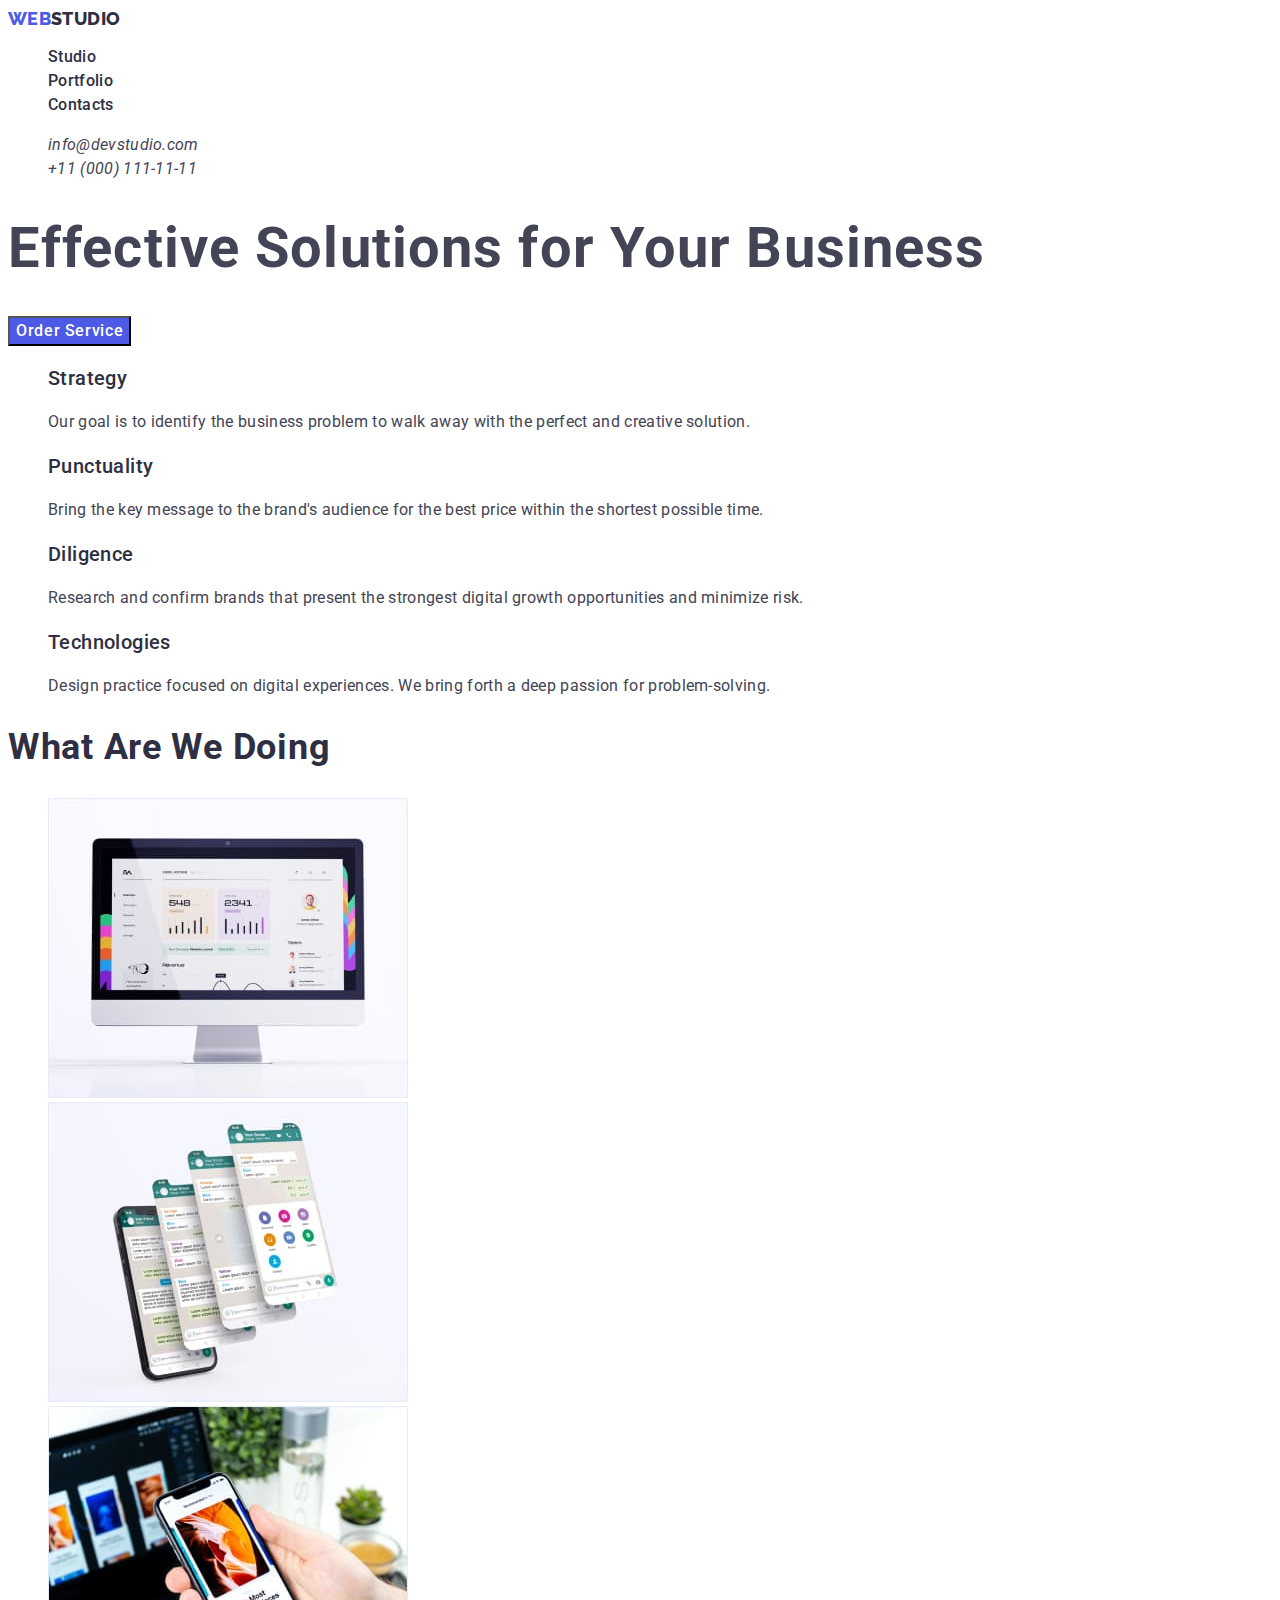
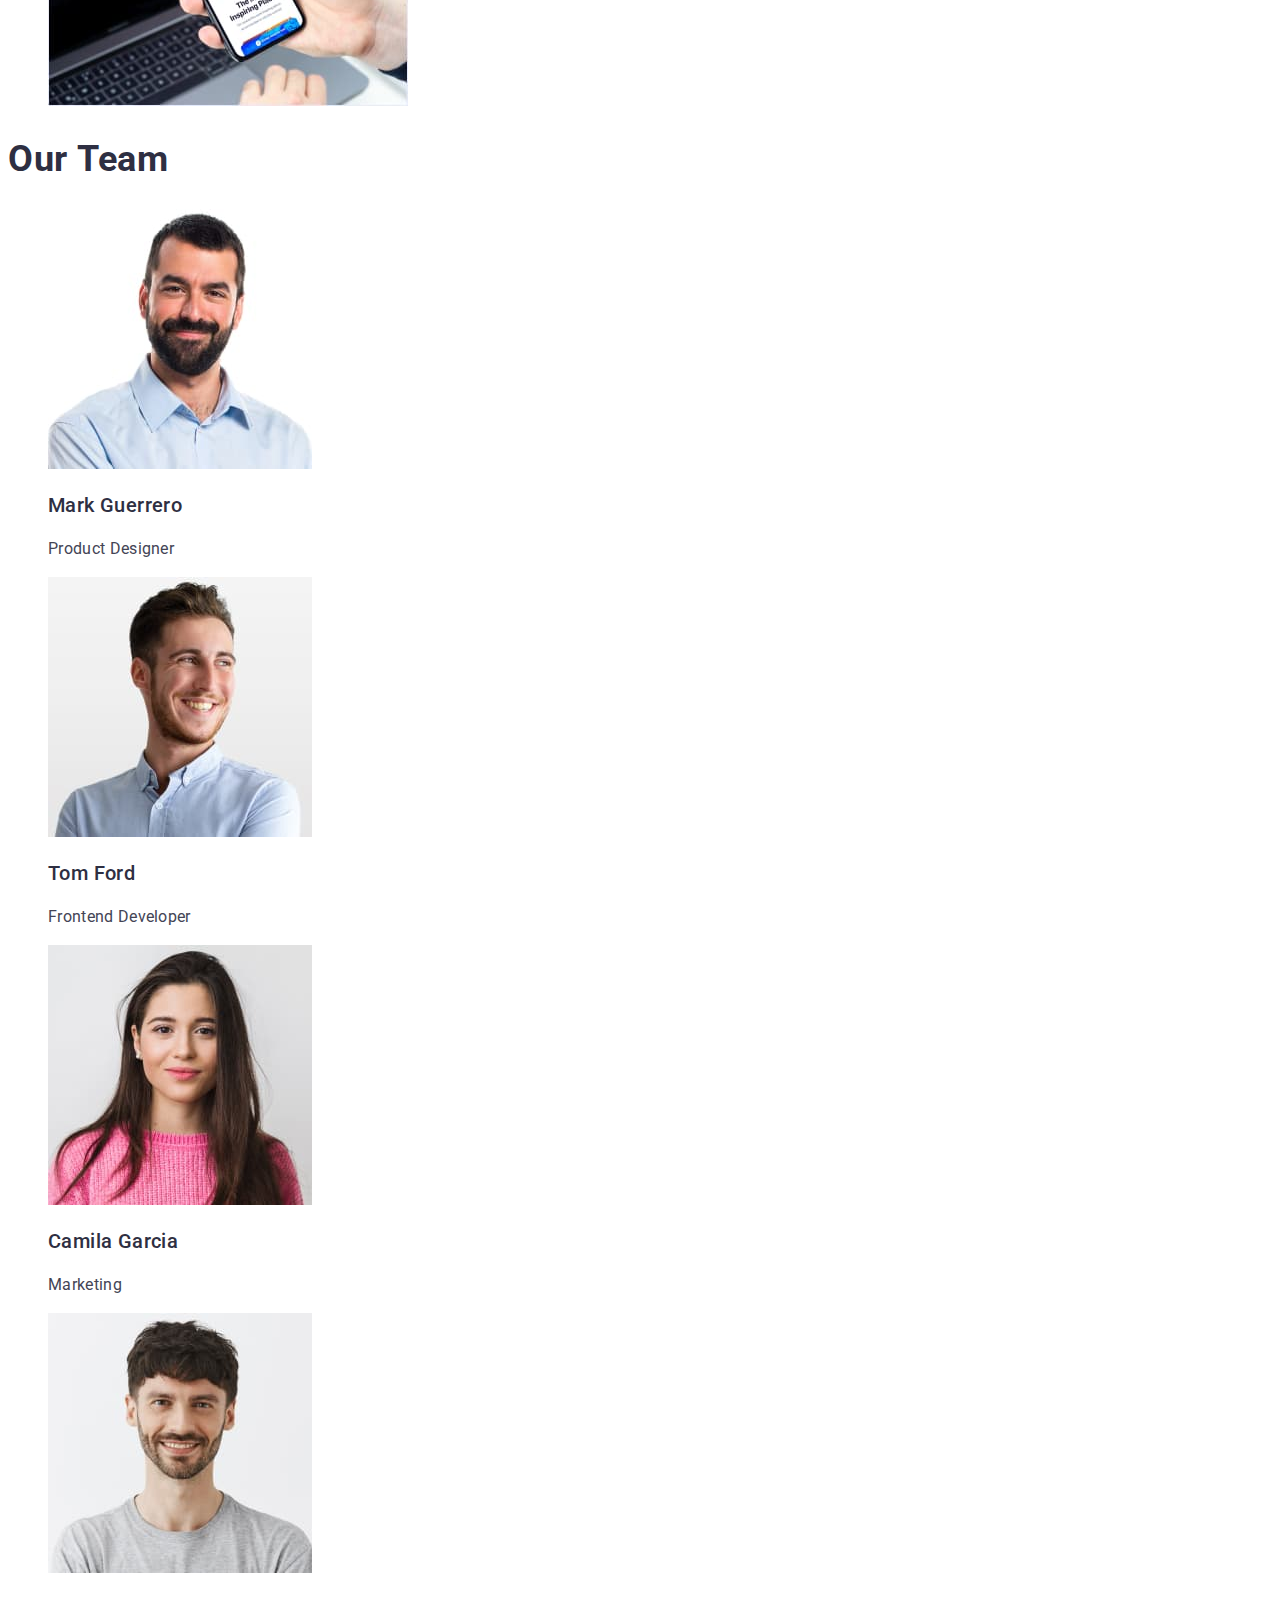
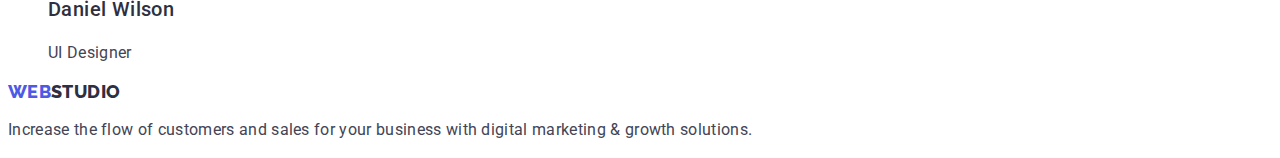
==== index.html @ 2a6fce64 "portfolio" ====
<!DOCTYPE html>

<html lang="en">
  <head>
    <meta charset="UTF-8" />
    <meta http-equiv="X-UA-Compatible" content="IE=edge" />
    <meta name="viewport" content="width=device-width, initial-scale=1.0" />
    <title>WebStudio</title>
    <link rel="preconnect" href="https://fonts.googleapis.com" />
    <link rel="preconnect" href="https://fonts.gstatic.com" crossorigin />
    <link
      href="https://fonts.googleapis.com/css2?family=Raleway:wght@800&family=Roboto:wght@400;500;700;900&display=swap"
      rel="stylesheet"
    />
    <link rel="stylesheet" href="./css/styles.css" />
  </head>
  <body>
    <!-- HEADER -->
    <header>
      <nav>
        <a href="./index.html" class="logo link"> <span>Web</span>Studio</a>
        <ul class="site-nav">
          <li class="list"><a href="" class="link">Studio</a></li>
          <li class="list">
            <a href="./portfolio.html" class="link">Portfolio</a>
          </li>
          <li class="list"><a href="" class="link">Contacts</a></li>
        </ul>
      </nav>
      <address>
        <ul class="address">
          <li class="list">
            <a href="mailto:info@devstudio.com" class="link"
              >info@devstudio.com</a
            >
          </li>
          <li class="list">
            <a href="tel:+110001111111" class="link">+11 (000) 111-11-11</a>
          </li>
        </ul>
      </address>
    </header>
    <main>
      <!-- HERO! -->
      <section class="hero">
        <h1 class="main-title">Effective Solutions for Your Business</h1>
        <button class="order-btn" type="button">Order Service</button>
      </section>
      <!-- FEATURES -->
      <section>
        <h2 class="section" hidden>Features</h2>
        <ul>
          <li class="list">
            <h3 class="section-description">Strategy</h3>
            <p class="section-text">
              Our goal is to identify the business problem to walk away with the
              perfect and creative solution.
            </p>
          </li>
          <li class="list">
            <h3 class="section-description">Punctuality</h3>
            <p class="section-text">
              Bring the key message to the brand's audience for the best price
              within the shortest possible time.
            </p>
          </li>
          <li class="list">
            <h3 class="section-description">Diligence</h3>
            <p class="section-text">
              Research and confirm brands that present the strongest digital
              growth opportunities and minimize risk.
            </p>
          </li>
          <li class="list">
            <h3 class="section-description">Technologies</h3>
            <p class="section-text">
              Design practice focused on digital experiences. We bring forth a
              deep passion for problem-solving.
            </p>
          </li>
        </ul>
      </section class="section">
      <!-- OUR SKILS -->
      <section class="section">
        <h2 class="section-title">What are we doing</h2>
        <ul>
          <li class="list">
            <img
              src="./images/./features/img-1.jpg"
              alt="project development for PC"
              width="360"
              height="300"
            />
          </li>
          <li class="list">
            <img
              src="./images/./features/img-2.jpg"
              alt="project development for smartphone"
              width="360"
              height="300"
            />
          </li>
          <li class="list">
            <img
              src="./images/./features/img-3.jpg"
              alt="example of a work project"
              width="360"
              height="300"
            />
          </li>
        </ul>
      </section>
      <!-- OUR TEAM -->
      <section class="section">
        <h2 class="section-title">Our Team</h2>
        <ul>
          <li class="list">
            <img
              src="./images/./employers/img-team-card-1.jpg"
              alt="photo Mark Guerrero"
              width="264"
            />
            <h3 class="section-description">Mark Guerrero</h3>
            <p class="section-text">Product Designer</p>
          </li>
          <li class="list">
            <img
              src="./images/./employers/img-team-card-2.jpg"
              alt="photo Tom Ford"
              width="264"
              height="260"
            />
            <h3 class="section-description">Tom Ford</h3>
            <p class="section-text">Frontend Developer</p>
          </li>
          <li class="list">
            <img
              src="./images/./employers/img-team-card-3.jpg"
              alt="photo Camila Garcia"
              width="264"
              height="260"
            />
            <h3 class="section-description">Camila Garcia</h3>
            <p class="section-text">Marketing</p>
          </li>
          <li class="list">
            <img
              src="./images/./employers/img-team-card-4.jpg"
              alt="photo Daniel Wilson"
              width="264"
              height="260"
            />
            <h3 class="section-description">Daniel Wilson</h3>
            <p class="section-text">UI Designer</p>
          </li>
        </ul>
      </section>
    </main>
    <!-- FOOTER -->
    <footer class="footer">
      <a href="./index.html" class="logo link"> <span>Web</span>Studio</a>
      <p class="footer-text">
        Increase the flow of customers and sales for your business with digital
        marketing & growth solutions.
      </p>
    </footer>
  </body>
</html>
---- css/styles.css ----
/* INDEX.HTML */
/* main text color #2E2F42; */
/* secondary text color  #434455; */
/* logo text WEB color  #4D5AE5; */
/* Hero header text color  #FFFFFF  */
/* Logo in FOOTER text color  #F4F4FD */
/* Text in FOOTER color #E7E9FC; */
/* main color  #FFFFFF; */
/* secondary color #F4F4FD; */
/* HERO and FOOTER color #2E2F42; */
/* Hover color #404BBF; */
:root{
    --main-text-color: #434455;
    --title-text-color:#2E2F42;
    --accent-color: #4D5AE5;
    --footer-text-color: #E7E9FC;
    --footer-logo-text-color: #F4F4FD;
    --highlite-text-color: #404BBF;
    --main-bg-color:#FFFFFF;
    --secondary-bg-color:#F4F4FD;
}

body{
    font-family: 'Roboto', sans-serif;
    color: var(--main-text-color);
    background-color: #fff;
}

.link{
    text-decoration: none;
}

.list{
    list-style: none;
}
/* -----------------------INDEX.HTML----------------------- */
/* -----------------------HEADER----------------------- */
.logo{
    font-family: 'Raleway';
        font-weight: 800;
        font-size: 18px;
        line-height: 1.17;
        letter-spacing: 0.02em;
        text-transform: uppercase;
        color: var(--title-text-color);
}

.logo > span{
    color: var(--accent-color);
}

.site-nav{
    font-weight: 500;
    font-size: 16px;
    line-height: 1.5;
    letter-spacing: 0.02em;
}

.site-nav .link{
    color: var(--title-text-color);
}

.site-nav .link:hover,
.site-nav .link:focus{
    color: var(--highlite-text-color);
}

.address{
    font-size: 16px;
    line-height: 1.5;
    letter-spacing: 0.02em;
}
.address .link {
    color: var(--main-text-color);
}

.address .link:hover,
.address .link:focus{
    color: var(--highlite-text-color);
}
/* -----------------------/HEADER----------------------- */
/* -----------------------MAIN----------------------- */
/* -----------------------HERO----------------------- */

.main-title{
    font-weight: 700;
    font-size: 56px;
    line-height: 1.07;
    letter-spacing: 0.02em;
    /* color: #FFFFFF; */
}

.order-btn{
    font-family: 'Roboto', sans-serif;
    font-style: normal;
    font-weight: 500;
    font-size: 16px;
    line-height: 1.5;
    letter-spacing: 0.04em;
    color: #FFFFFF;

    background: #4D5AE5;
}

.order-btn:hover,
.order-btn:focus{
    background-color: var(--highlite-text-color);
    cursor: pointer;
}
/* -----------------------/HERO----------------------- */
/* -----------------------FEATURES----------------------- */
.section-title{
    font-weight: 700;
    font-size: 36px;
    line-height: 1.11;
    letter-spacing: 0.02em;
    text-transform: capitalize;
    color: var(--title-text-color);
}

.section-description{
    font-weight: 500;
    font-size: 20px;
    line-height: 1.2;
    letter-spacing: 0.02em;
    color: var(--title-text-color);
}

.section-text{
    font-size: 16px;
    line-height: 1.5;
    letter-spacing: 0.02em;
}
/* -----------------------/FEATURES----------------------- */
/* -----------------------SKILS----------------------- */
/* -----------------------/SKILS----------------------- */
/* -----------------------TEAM----------------------- */
/* -----------------------/TEAM----------------------- */
/* -----------------------/MAIN----------------------- */
/* -----------------------FOOTER----------------------- */

/* .footer > .logo{ 
    color: var(--footer-logo-text-color);
}*/
.footer-text{
    font-weight: 400;
    font-size: 16px;
    line-height: 1.5;
    letter-spacing: 0.02em;
    /* color: var(--footer-text-color); */
}
/* -----------------------/FOOTER----------------------- */
/* ---------------PORTFOLIO PAGE--------------------------- */
/* --------------BUTTONS------------------- */
.filter-button{
    font-family: 'Roboto', sans-serif;
    font-style: normal;
    font-weight: 500;
    font-size: 16px;
    line-height: 1.5;
    letter-spacing: 0.04em;

   
    color: var(--accent-color);
    background-color: var(--footer-logo-text-color);
}

.filter-button:hover,
.filter-button:focus{
    background-color: var(--highlite-text-color);
    color:var(--main-bg-color);

    cursor: pointer;
}
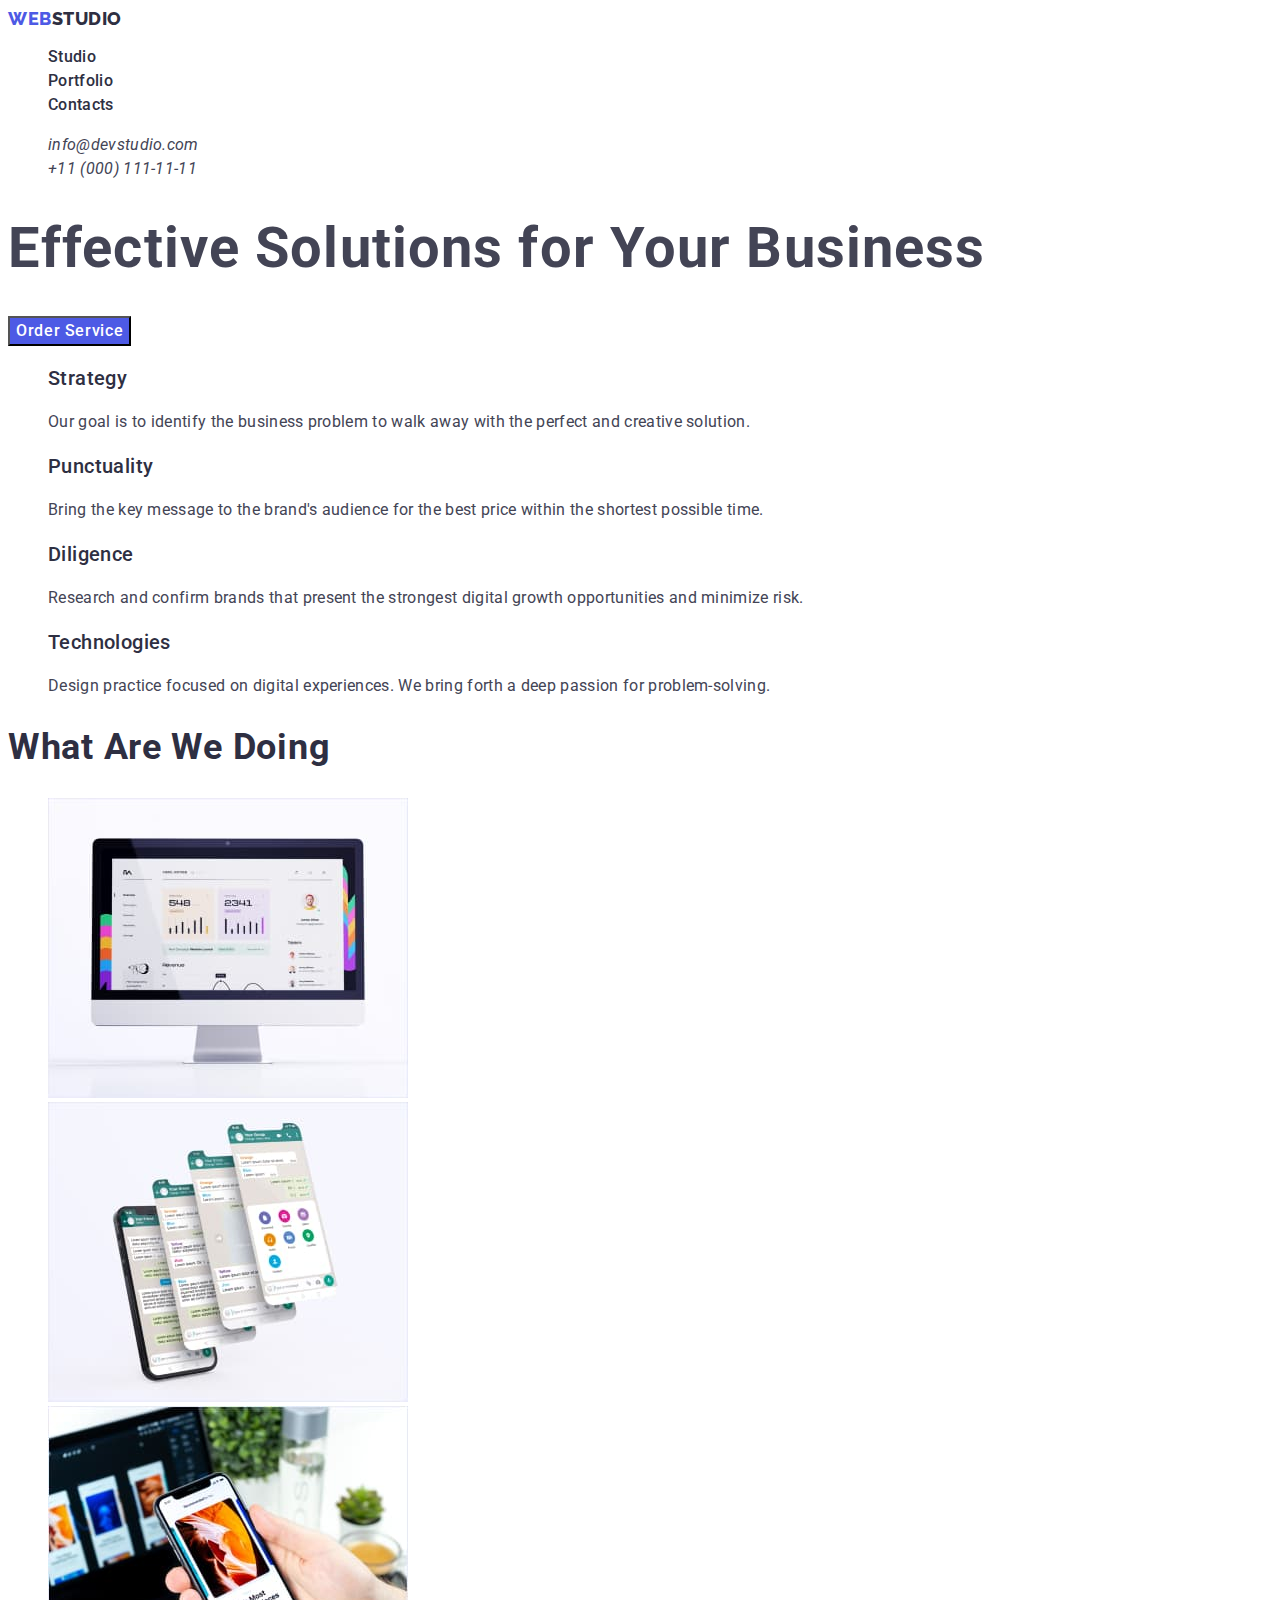
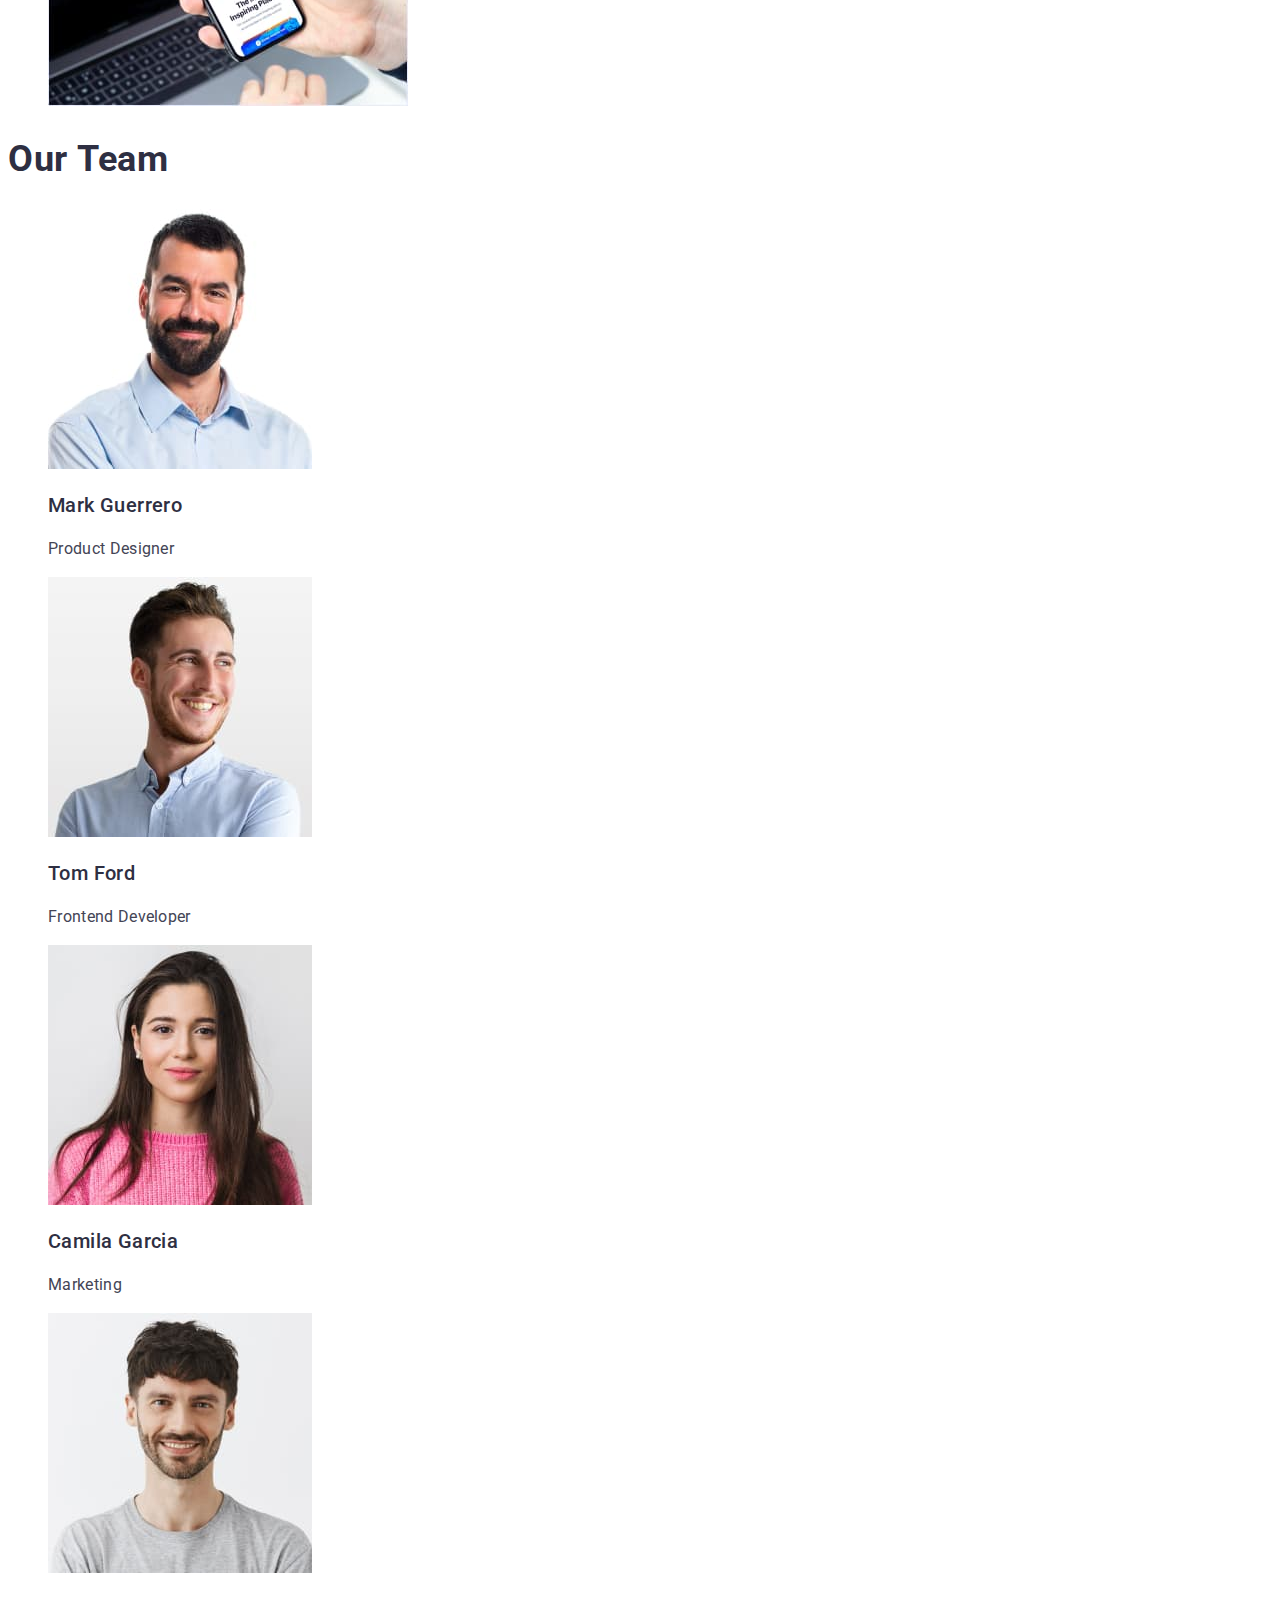
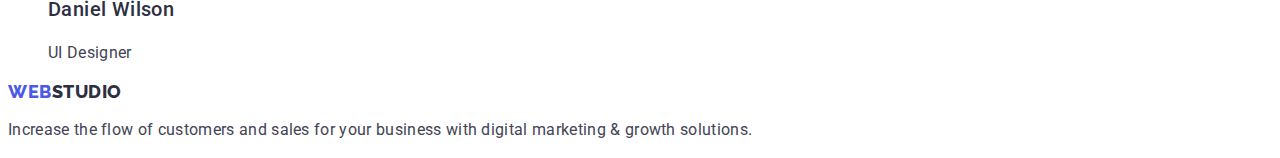
==== commit d7811125: "working on bugs" ====
--- a/index.html
+++ b/index.html
@@ -18,7 +18,7 @@
     <!-- HEADER -->
     <header>
       <nav>
-        <a href="./index.html" class="logo link"> <span>Web</span>Studio</a>
+        <a href="./index.html" class="logo link"> Web<span>Studio</span></a>
         <ul class="site-nav">
           <li class="list"><a href="" class="link">Studio</a></li>
           <li class="list">
@@ -30,9 +30,7 @@
       <address>
         <ul class="address">
           <li class="list">
-            <a href="mailto:info@devstudio.com" class="link"
-              >info@devstudio.com</a
-            >
+            <a href="mailto:info@devstudio.com" class="link">info@devstudio.com</a>
           </li>
           <li class="list">
             <a href="tel:+110001111111" class="link">+11 (000) 111-11-11</a>
@@ -47,46 +45,46 @@
         <button class="order-btn" type="button">Order Service</button>
       </section>
       <!-- FEATURES -->
-      <section>
-        <h2 class="section" hidden>Features</h2>
+      <section class="section">
+        <h2 class="section-title" hidden>Features</h2>
         <ul>
           <li class="list">
             <h3 class="section-description">Strategy</h3>
             <p class="section-text">
-              Our goal is to identify the business problem to walk away with the
-              perfect and creative solution.
+              Our goal is to identify the business problem to walk away with the perfect and
+              creative solution.
             </p>
           </li>
           <li class="list">
             <h3 class="section-description">Punctuality</h3>
             <p class="section-text">
-              Bring the key message to the brand's audience for the best price
-              within the shortest possible time.
+              Bring the key message to the brand's audience for the best price within the shortest
+              possible time.
             </p>
           </li>
           <li class="list">
             <h3 class="section-description">Diligence</h3>
             <p class="section-text">
-              Research and confirm brands that present the strongest digital
-              growth opportunities and minimize risk.
+              Research and confirm brands that present the strongest digital growth opportunities
+              and minimize risk.
             </p>
           </li>
           <li class="list">
             <h3 class="section-description">Technologies</h3>
             <p class="section-text">
-              Design practice focused on digital experiences. We bring forth a
-              deep passion for problem-solving.
+              Design practice focused on digital experiences. We bring forth a deep passion for
+              problem-solving.
             </p>
           </li>
         </ul>
-      </section class="section">
+      </section>
       <!-- OUR SKILS -->
       <section class="section">
         <h2 class="section-title">What are we doing</h2>
         <ul>
           <li class="list">
             <img
-              src="./images/./features/img-1.jpg"
+              src="./images/features/img-1.jpg"
               alt="project development for PC"
               width="360"
               height="300"
@@ -94,7 +92,7 @@
           </li>
           <li class="list">
             <img
-              src="./images/./features/img-2.jpg"
+              src="./images/features/img-2.jpg"
               alt="project development for smartphone"
               width="360"
               height="300"
@@ -102,7 +100,7 @@
           </li>
           <li class="list">
             <img
-              src="./images/./features/img-3.jpg"
+              src="./images/features/img-3.jpg"
               alt="example of a work project"
               width="360"
               height="300"
@@ -116,7 +114,7 @@
         <ul>
           <li class="list">
             <img
-              src="./images/./employers/img-team-card-1.jpg"
+              src="./images/employers/img-team-card-1.jpg"
               alt="photo Mark Guerrero"
               width="264"
             />
@@ -125,7 +123,7 @@
           </li>
           <li class="list">
             <img
-              src="./images/./employers/img-team-card-2.jpg"
+              src="./images/employers/img-team-card-2.jpg"
               alt="photo Tom Ford"
               width="264"
               height="260"
@@ -135,7 +133,7 @@
           </li>
           <li class="list">
             <img
-              src="./images/./employers/img-team-card-3.jpg"
+              src="./images/employers/img-team-card-3.jpg"
               alt="photo Camila Garcia"
               width="264"
               height="260"
@@ -145,7 +143,7 @@
           </li>
           <li class="list">
             <img
-              src="./images/./employers/img-team-card-4.jpg"
+              src="./images/employers/img-team-card-4.jpg"
               alt="photo Daniel Wilson"
               width="264"
               height="260"
@@ -158,10 +156,10 @@
     </main>
     <!-- FOOTER -->
     <footer class="footer">
-      <a href="./index.html" class="logo link"> <span>Web</span>Studio</a>
+      <a href="./index.html" class="logo link"> Web<span>Studio</span></a>
       <p class="footer-text">
-        Increase the flow of customers and sales for your business with digital
-        marketing & growth solutions.
+        Increase the flow of customers and sales for your business with digital marketing & growth
+        solutions.
       </p>
     </footer>
   </body>
--- a/css/styles.css
+++ b/css/styles.css
@@ -1,21 +1,10 @@
-/* INDEX.HTML */
-/* main text color #2E2F42; */
-/* secondary text color  #434455; */
-/* logo text WEB color  #4D5AE5; */
-/* Hero header text color  #FFFFFF  */
-/* Logo in FOOTER text color  #F4F4FD */
-/* Text in FOOTER color #E7E9FC; */
-/* main color  #FFFFFF; */
-/* secondary color #F4F4FD; */
-/* HERO and FOOTER color #2E2F42; */
-/* Hover color #404BBF; */
 :root{
     --main-text-color: #434455;
     --title-text-color:#2E2F42;
-    --accent-color: #4D5AE5;
-    --footer-text-color: #E7E9FC;
-    --footer-logo-text-color: #F4F4FD;
-    --highlite-text-color: #404BBF;
+    --primary-brand: #4D5AE5;
+    --accent-color: #E7E9FC;
+    --light-mode: #F4F4FD;
+    --pressed-state: #404BBF;
     --main-bg-color:#FFFFFF;
     --secondary-bg-color:#F4F4FD;
 }
@@ -23,7 +12,7 @@
 body{
     font-family: 'Roboto', sans-serif;
     color: var(--main-text-color);
-    background-color: #fff;
+    background-color: var(--main-bg-color);
 }
 
 .link{
@@ -33,20 +22,20 @@
 .list{
     list-style: none;
 }
-/* -----------------------INDEX.HTML----------------------- */
+/*---------------------- INDEX.HTML--------------------- */
 /* -----------------------HEADER----------------------- */
 .logo{
-    font-family: 'Raleway';
-        font-weight: 800;
-        font-size: 18px;
-        line-height: 1.17;
-        letter-spacing: 0.02em;
-        text-transform: uppercase;
-        color: var(--title-text-color);
+    font-family: 'Raleway', sans-serif;
+    font-weight: 800;
+    font-size: 18px;
+    line-height: 1.17;
+    letter-spacing: 0.03em;
+    text-transform: uppercase;
+    color:var(--primary-brand);
 }
 
 .logo > span{
-    color: var(--accent-color);
+    color: var(--title-text-color);
 }
 
 .site-nav{
@@ -62,7 +51,7 @@
 
 .site-nav .link:hover,
 .site-nav .link:focus{
-    color: var(--highlite-text-color);
+    color: var(--pressed-state);
 }
 
 .address{
@@ -76,7 +65,7 @@
 
 .address .link:hover,
 .address .link:focus{
-    color: var(--highlite-text-color);
+    color: var(--pressed-state);
 }
 /* -----------------------/HEADER----------------------- */
 /* -----------------------MAIN----------------------- */
@@ -87,7 +76,7 @@
     font-size: 56px;
     line-height: 1.07;
     letter-spacing: 0.02em;
-    /* color: #FFFFFF; */
+    /* color: var(--main-bg-color);*/
 }
 
 .order-btn{
@@ -97,18 +86,19 @@
     font-size: 16px;
     line-height: 1.5;
     letter-spacing: 0.04em;
-    color: #FFFFFF;
+    color: var(--main-bg-color);
 
-    background: #4D5AE5;
+    background: var(--primary-brand);
 }
 
 .order-btn:hover,
 .order-btn:focus{
-    background-color: var(--highlite-text-color);
+    background-color: var(--pressed-state);
     cursor: pointer;
 }
 /* -----------------------/HERO----------------------- */
-/* -----------------------FEATURES----------------------- */
+/* -----------------------SECTIONS----------------------- */
+/* --------H2---------- */
 .section-title{
     font-weight: 700;
     font-size: 36px;
@@ -118,6 +108,7 @@
     color: var(--title-text-color);
 }
 
+/* -------H3---------- */
 .section-description{
     font-weight: 500;
     font-size: 20px;
@@ -131,25 +122,22 @@
     line-height: 1.5;
     letter-spacing: 0.02em;
 }
-/* -----------------------/FEATURES----------------------- */
-/* -----------------------SKILS----------------------- */
-/* -----------------------/SKILS----------------------- */
-/* -----------------------TEAM----------------------- */
-/* -----------------------/TEAM----------------------- */
 /* -----------------------/MAIN----------------------- */
 /* -----------------------FOOTER----------------------- */
-
-/* .footer > .logo{ 
-    color: var(--footer-logo-text-color);
+/* Hidden until background changes */
+/* .footer .logo span{  
+    color: var(--light-mode);
 }*/
 .footer-text{
     font-weight: 400;
     font-size: 16px;
     line-height: 1.5;
     letter-spacing: 0.02em;
-    /* color: var(--footer-text-color); */
+    /* color: var(--accent-color); */
 }
 /* -----------------------/FOOTER----------------------- */
+
+
 /* ---------------PORTFOLIO PAGE--------------------------- */
 /* --------------BUTTONS------------------- */
 .filter-button{
@@ -161,15 +149,14 @@
     letter-spacing: 0.04em;
 
    
-    color: var(--accent-color);
-    background-color: var(--footer-logo-text-color);
+    color: var(--primary-brand);
+    background-color: var(--light-mode);
 }
 
 .filter-button:hover,
 .filter-button:focus{
-    background-color: var(--highlite-text-color);
+    background-color: var(--pressed-state);
     color:var(--main-bg-color);
-
     cursor: pointer;
 }
 
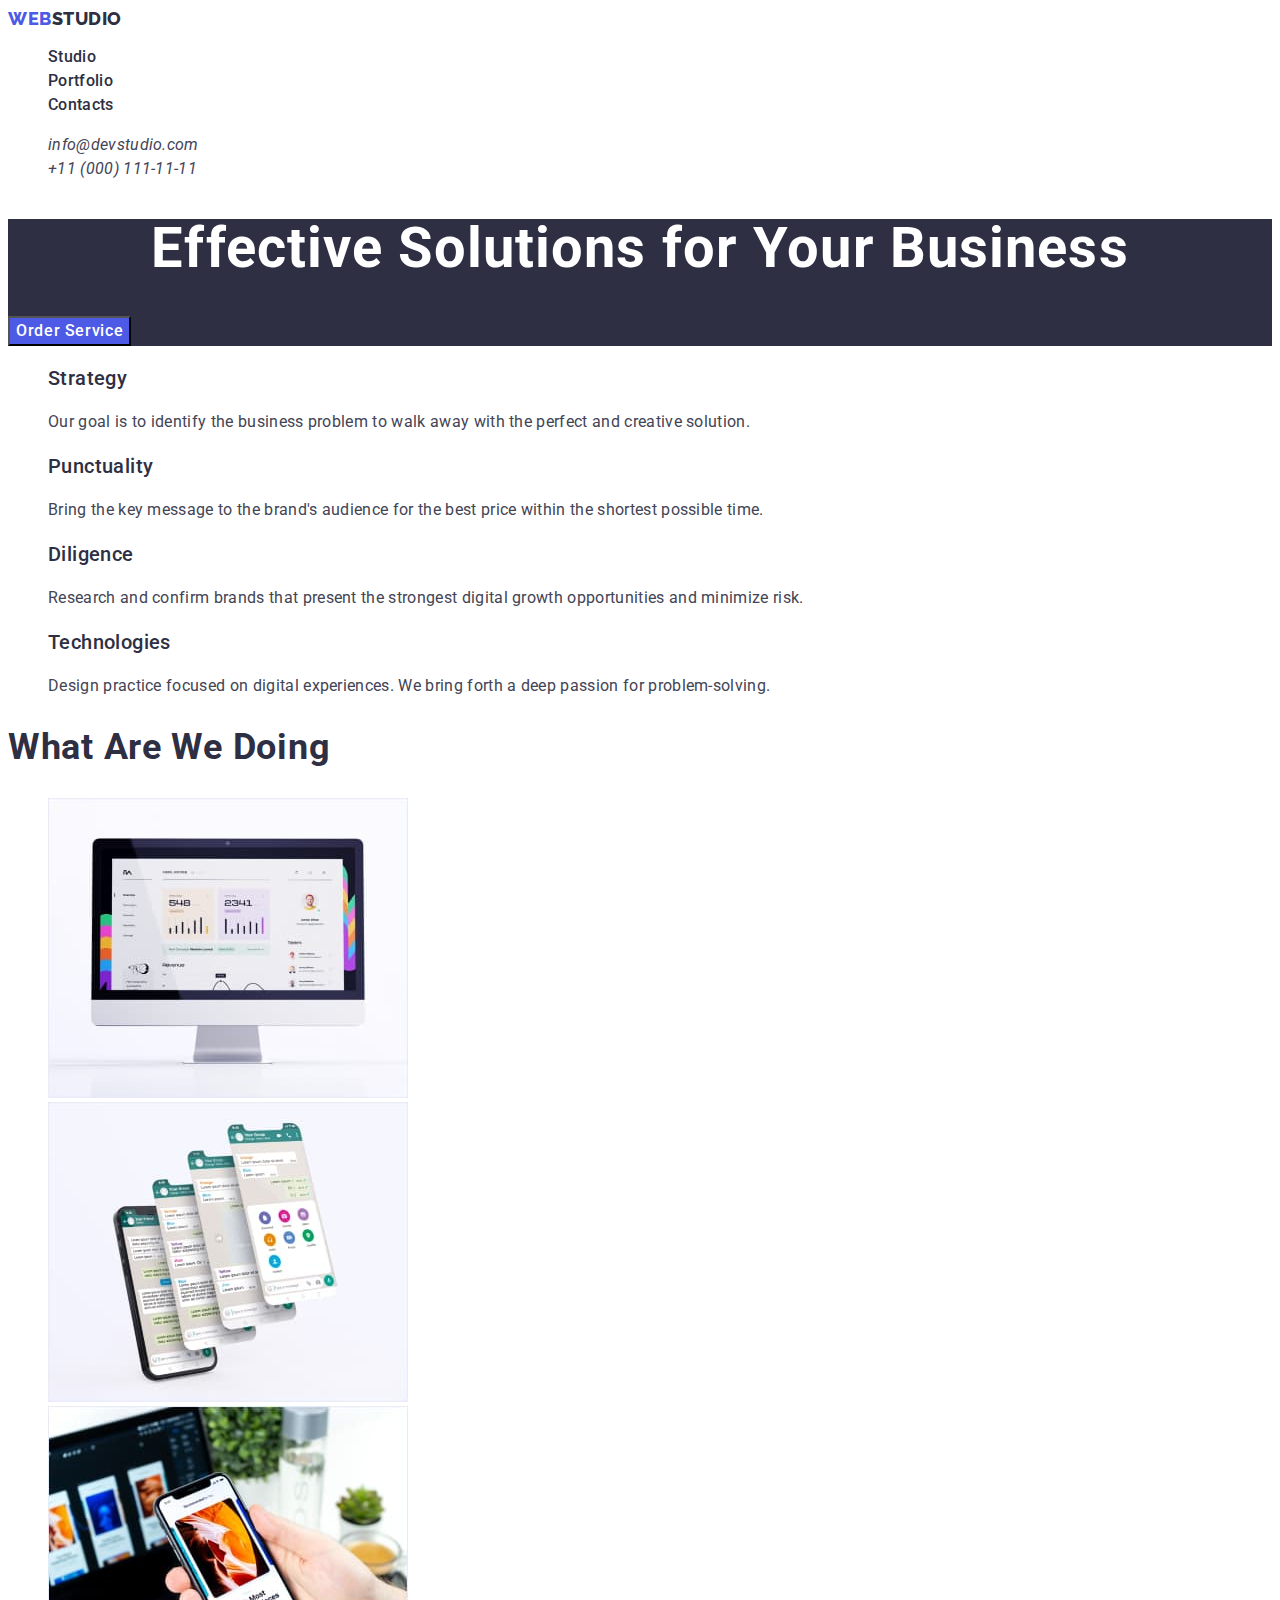
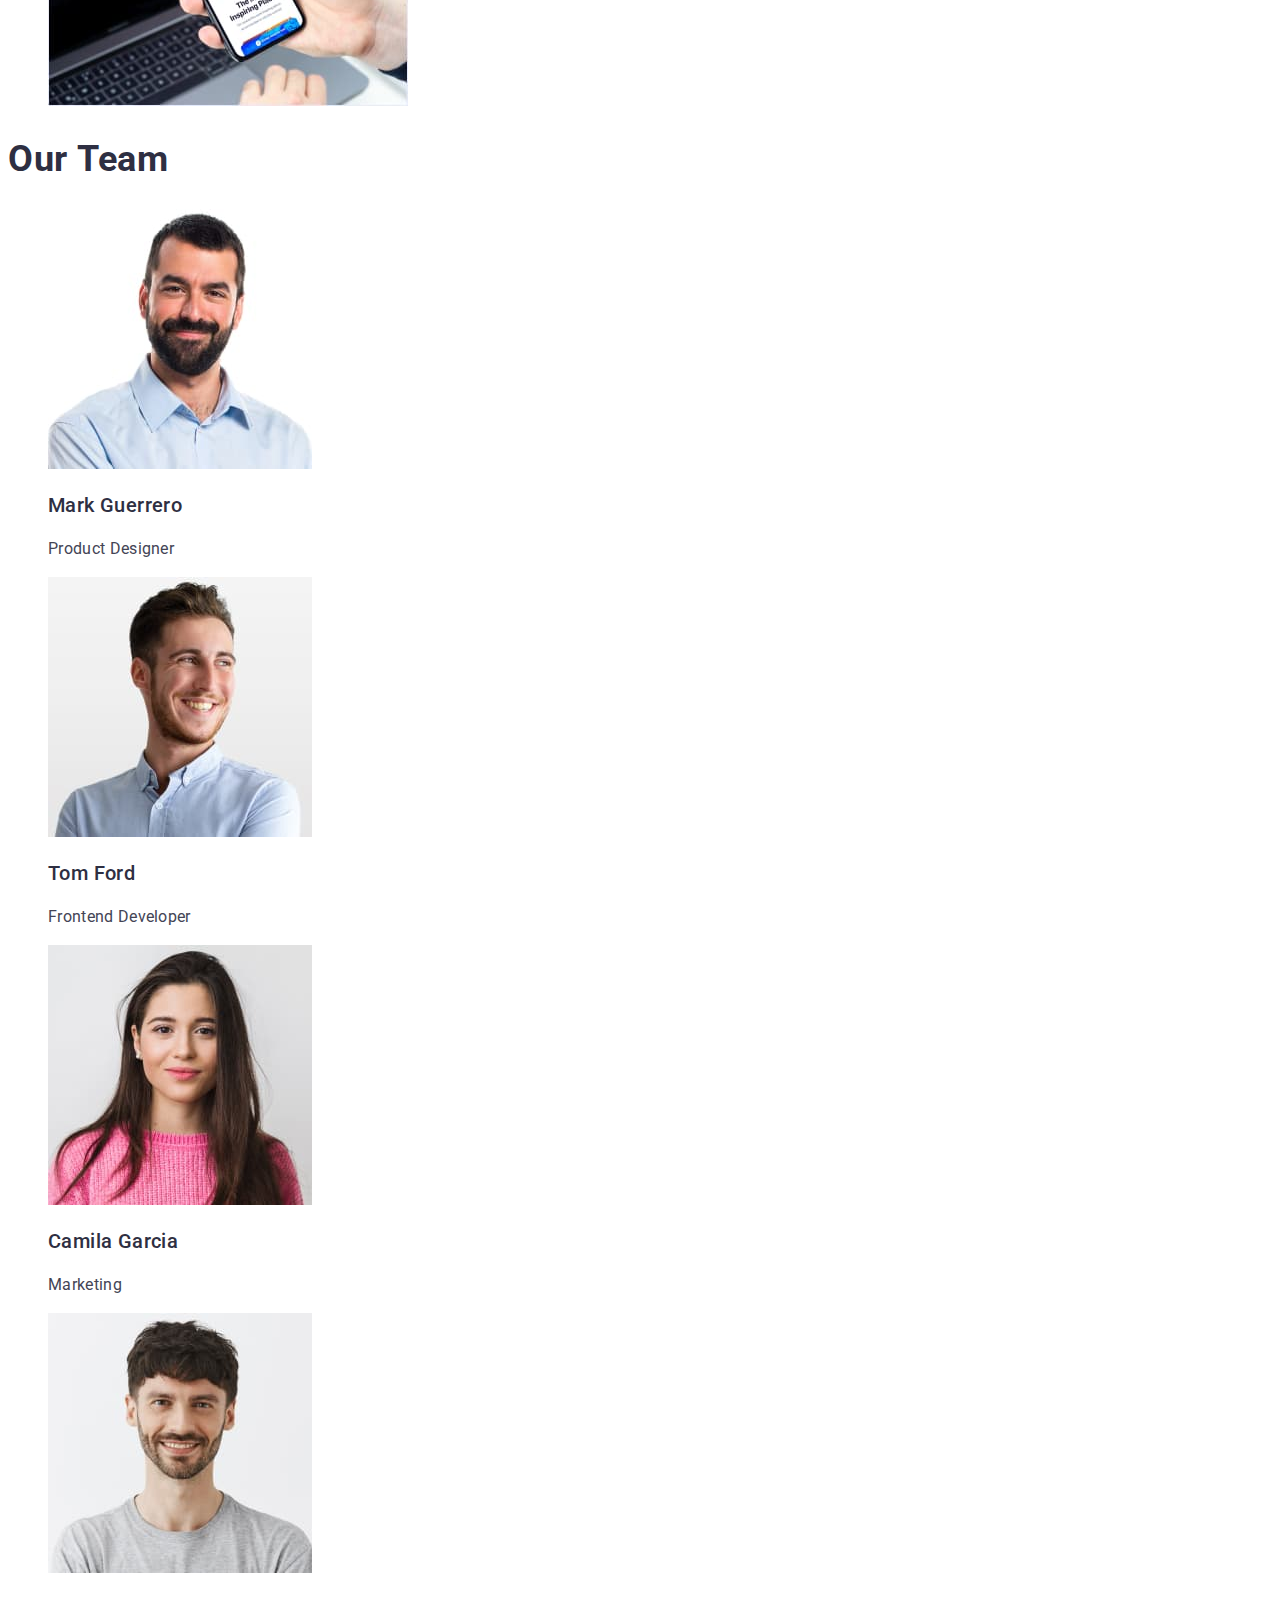
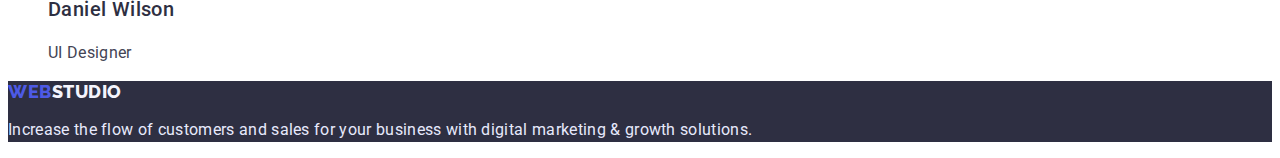
==== commit f46ce066: "work on bugs" ====
--- a/index.html
+++ b/index.html
@@ -18,7 +18,7 @@
     <!-- HEADER -->
     <header>
       <nav>
-        <a href="./index.html" class="logo link"> Web<span>Studio</span></a>
+        <a href="./index.html" class="logo link"> Web<span class="dark-text">Studio</span></a>
         <ul class="site-nav">
           <li class="list"><a href="" class="link">Studio</a></li>
           <li class="list">
@@ -85,7 +85,7 @@
           <li class="list">
             <img
               src="./images/features/img-1.jpg"
-              alt="project development for PC"
+              alt="Image of project development for PC"
               width="360"
               height="300"
             />
@@ -93,7 +93,7 @@
           <li class="list">
             <img
               src="./images/features/img-2.jpg"
-              alt="project development for smartphone"
+              alt="Image of project development for smartphone"
               width="360"
               height="300"
             />
@@ -101,7 +101,7 @@
           <li class="list">
             <img
               src="./images/features/img-3.jpg"
-              alt="example of a work project"
+              alt="Image of example of a work project"
               width="360"
               height="300"
             />
@@ -156,7 +156,7 @@
     </main>
     <!-- FOOTER -->
     <footer class="footer">
-      <a href="./index.html" class="logo link"> Web<span>Studio</span></a>
+      <a href="./index.html" class="logo link"> Web<span class="light-text">Studio</span></a>
       <p class="footer-text">
         Increase the flow of customers and sales for your business with digital marketing & growth
         solutions.
--- a/css/styles.css
+++ b/css/styles.css
@@ -34,7 +34,7 @@
     color:var(--primary-brand);
 }
 
-.logo > span{
+.dark-text{
     color: var(--title-text-color);
 }
 
@@ -70,13 +70,16 @@
 /* -----------------------/HEADER----------------------- */
 /* -----------------------MAIN----------------------- */
 /* -----------------------HERO----------------------- */
-
+.hero{
+    background-color: var(--title-text-color);
+}
 .main-title{
     font-weight: 700;
     font-size: 56px;
     line-height: 1.07;
     letter-spacing: 0.02em;
-    /* color: var(--main-bg-color);*/
+    text-align: center;
+    color: var(--main-bg-color);
 }
 
 .order-btn{
@@ -125,15 +128,20 @@
 /* -----------------------/MAIN----------------------- */
 /* -----------------------FOOTER----------------------- */
 /* Hidden until background changes */
-/* .footer .logo span{  
+.footer{
+    background-color: var(--title-text-color);
+}
+
+.light-text{
     color: var(--light-mode);
-}*/
+}
+
 .footer-text{
     font-weight: 400;
     font-size: 16px;
     line-height: 1.5;
     letter-spacing: 0.02em;
-    /* color: var(--accent-color); */
+    color: var(--accent-color);
 }
 /* -----------------------/FOOTER----------------------- */
 
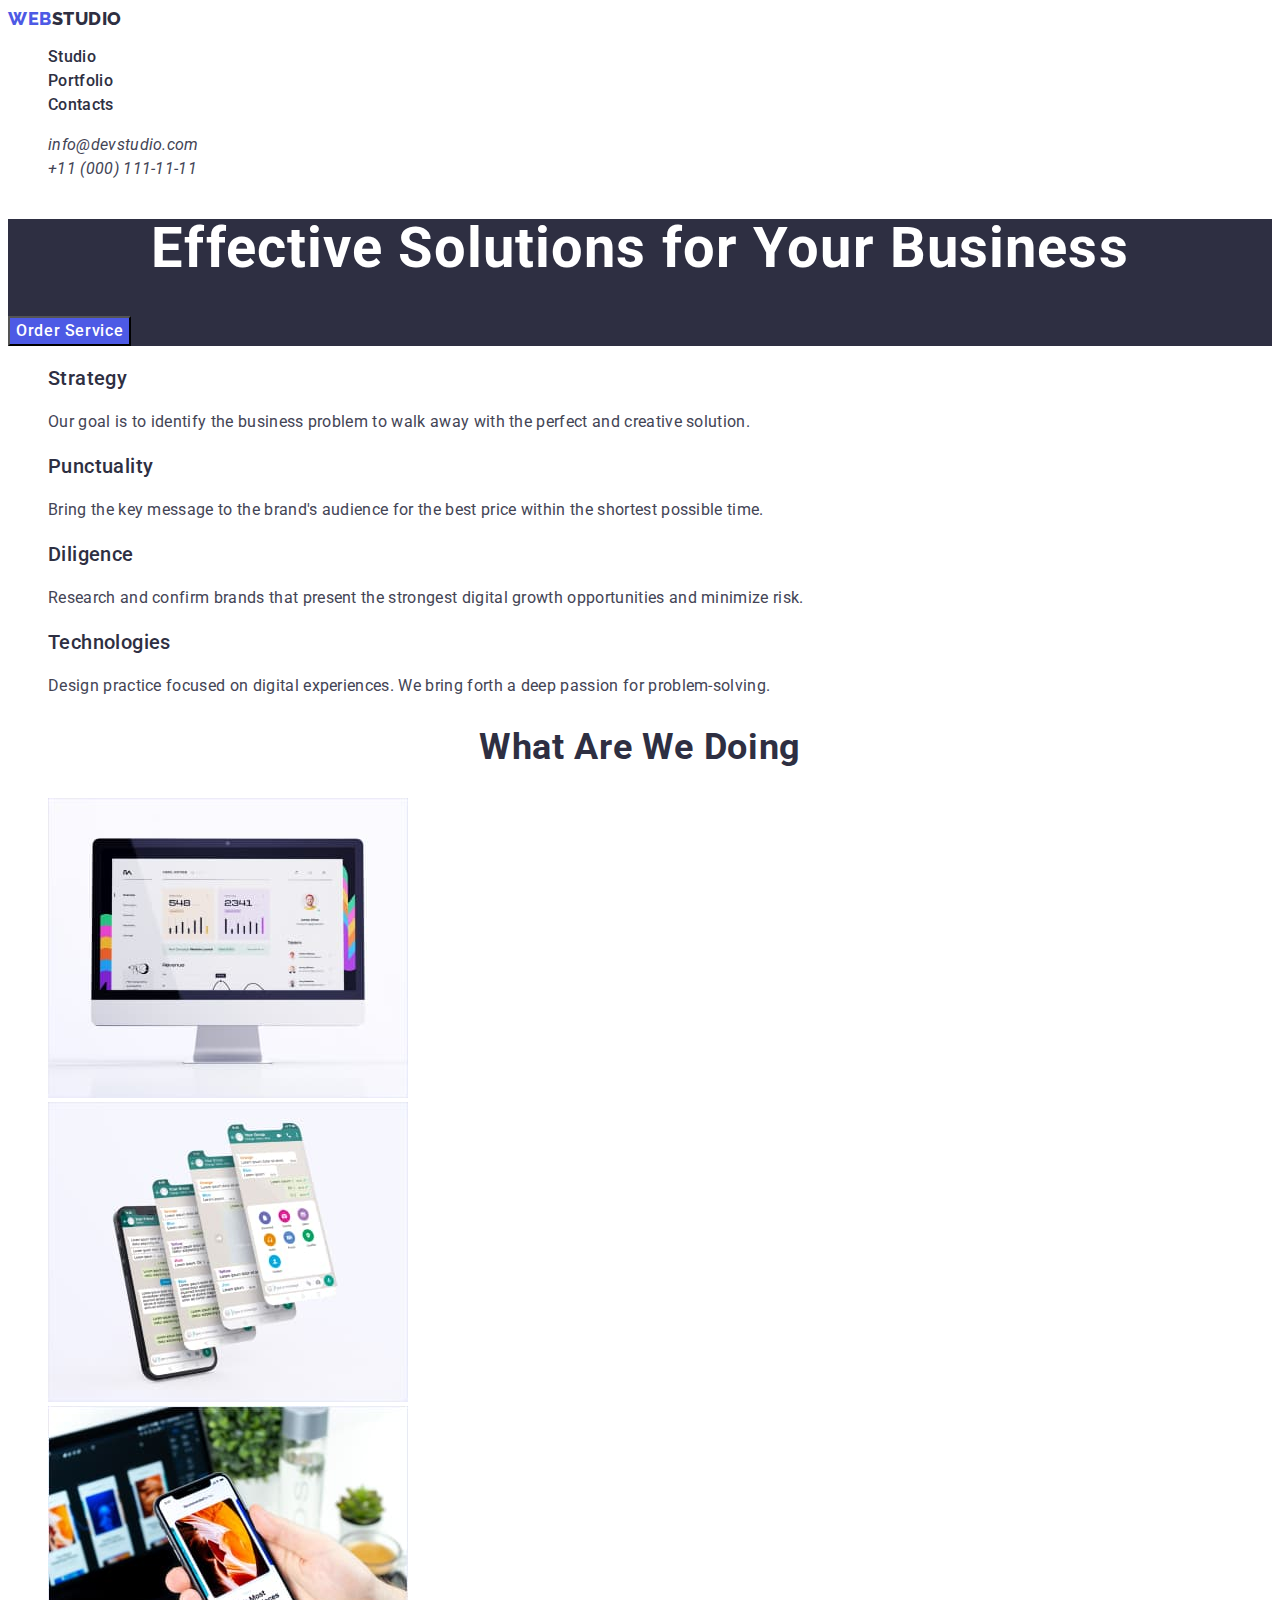
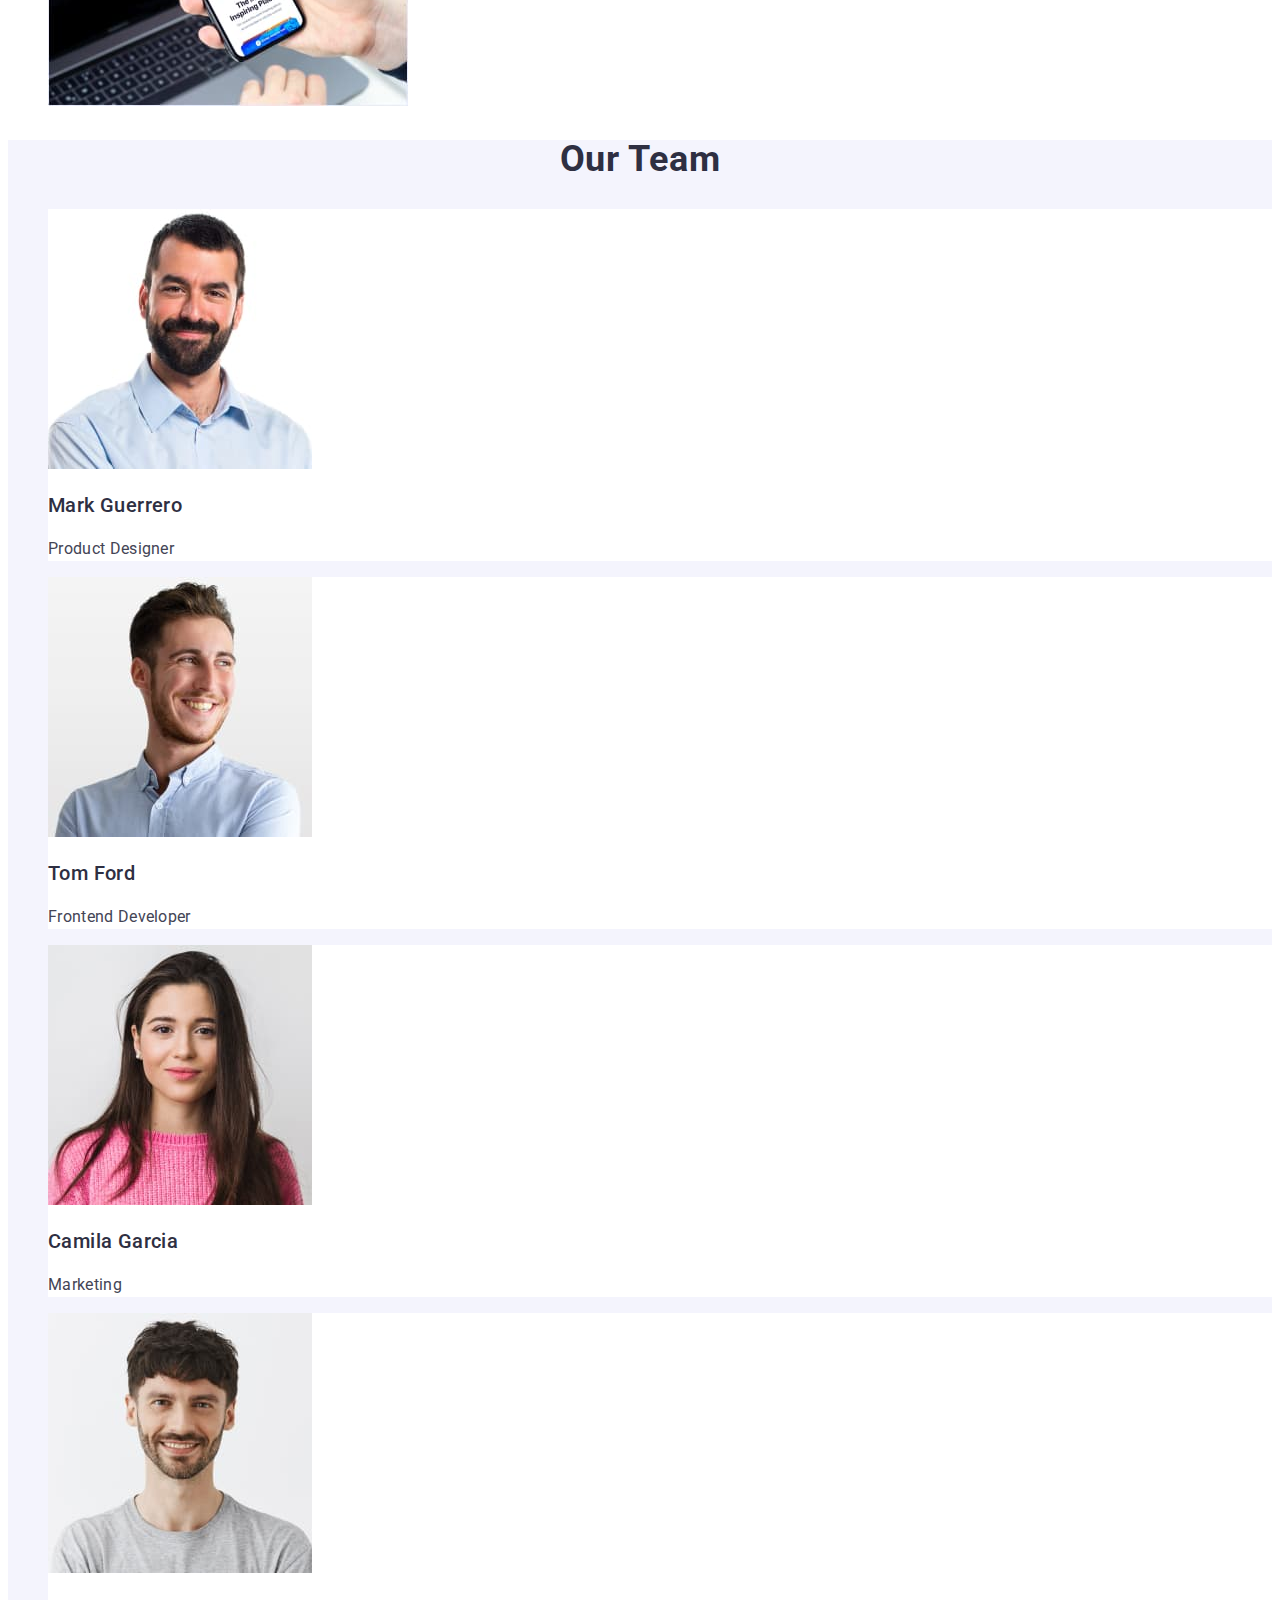
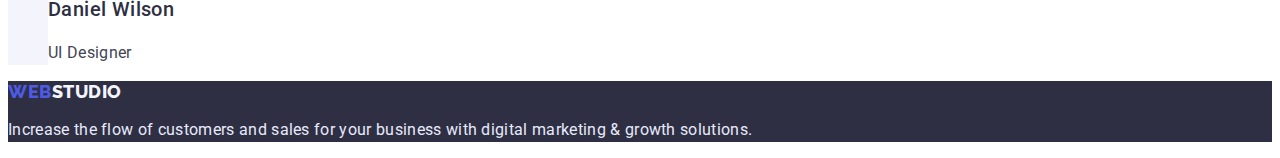
==== commit ff08221d: "working  on bugs" ====
--- a/index.html
+++ b/index.html
@@ -19,20 +19,18 @@
     <header>
       <nav>
         <a href="./index.html" class="logo link"> Web<span class="dark-text">Studio</span></a>
-        <ul class="site-nav">
-          <li class="list"><a href="" class="link">Studio</a></li>
-          <li class="list">
-            <a href="./portfolio.html" class="link">Portfolio</a>
-          </li>
-          <li class="list"><a href="" class="link">Contacts</a></li>
+        <ul class="site-nav list">
+          <li><a href="./index.html" class="link">Studio</a></li>
+          <li><a href="./portfolio.html" class="link">Portfolio</a></li>
+          <li><a href="" class="link">Contacts</a></li>
         </ul>
       </nav>
-      <address>
-        <ul class="address">
-          <li class="list">
+      <address class="contacts">
+        <ul class="list">
+          <li>
             <a href="mailto:info@devstudio.com" class="link">info@devstudio.com</a>
           </li>
-          <li class="list">
+          <li>
             <a href="tel:+110001111111" class="link">+11 (000) 111-11-11</a>
           </li>
         </ul>
@@ -45,31 +43,31 @@
         <button class="order-btn" type="button">Order Service</button>
       </section>
       <!-- FEATURES -->
-      <section class="section">
+      <section class="features">
         <h2 class="section-title" hidden>Features</h2>
-        <ul>
-          <li class="list">
+        <ul class="list">
+          <li>
             <h3 class="section-description">Strategy</h3>
             <p class="section-text">
               Our goal is to identify the business problem to walk away with the perfect and
               creative solution.
             </p>
           </li>
-          <li class="list">
+          <li>
             <h3 class="section-description">Punctuality</h3>
             <p class="section-text">
               Bring the key message to the brand's audience for the best price within the shortest
               possible time.
             </p>
           </li>
-          <li class="list">
+          <li>
             <h3 class="section-description">Diligence</h3>
             <p class="section-text">
               Research and confirm brands that present the strongest digital growth opportunities
               and minimize risk.
             </p>
           </li>
-          <li class="list">
+          <li>
             <h3 class="section-description">Technologies</h3>
             <p class="section-text">
               Design practice focused on digital experiences. We bring forth a deep passion for
@@ -79,10 +77,10 @@
         </ul>
       </section>
       <!-- OUR SKILS -->
-      <section class="section">
+      <section class="skils">
         <h2 class="section-title">What are we doing</h2>
-        <ul>
-          <li class="list">
+        <ul class="list">
+          <li>
             <img
               src="./images/features/img-1.jpg"
               alt="Image of project development for PC"
@@ -90,7 +88,7 @@
               height="300"
             />
           </li>
-          <li class="list">
+          <li>
             <img
               src="./images/features/img-2.jpg"
               alt="Image of project development for smartphone"
@@ -98,7 +96,7 @@
               height="300"
             />
           </li>
-          <li class="list">
+          <li>
             <img
               src="./images/features/img-3.jpg"
               alt="Image of example of a work project"
@@ -109,10 +107,10 @@
         </ul>
       </section>
       <!-- OUR TEAM -->
-      <section class="section">
+      <section class="team">
         <h2 class="section-title">Our Team</h2>
-        <ul>
-          <li class="list">
+        <ul class="list">
+          <li class="card-bgc">
             <img
               src="./images/employers/img-team-card-1.jpg"
               alt="photo Mark Guerrero"
@@ -121,7 +119,7 @@
             <h3 class="section-description">Mark Guerrero</h3>
             <p class="section-text">Product Designer</p>
           </li>
-          <li class="list">
+          <li class="card-bgc">
             <img
               src="./images/employers/img-team-card-2.jpg"
               alt="photo Tom Ford"
@@ -131,7 +129,7 @@
             <h3 class="section-description">Tom Ford</h3>
             <p class="section-text">Frontend Developer</p>
           </li>
-          <li class="list">
+          <li class="card-bgc">
             <img
               src="./images/employers/img-team-card-3.jpg"
               alt="photo Camila Garcia"
@@ -141,7 +139,7 @@
             <h3 class="section-description">Camila Garcia</h3>
             <p class="section-text">Marketing</p>
           </li>
-          <li class="list">
+          <li class="card-bgc">
             <img
               src="./images/employers/img-team-card-4.jpg"
               alt="photo Daniel Wilson"
--- a/css/styles.css
+++ b/css/styles.css
@@ -54,17 +54,17 @@
     color: var(--pressed-state);
 }
 
-.address{
+.contacts{
     font-size: 16px;
     line-height: 1.5;
     letter-spacing: 0.02em;
 }
-.address .link {
+.contacts .link {
     color: var(--main-text-color);
 }
 
-.address .link:hover,
-.address .link:focus{
+.contacts .link:hover,
+.contacts .link:focus{
     color: var(--pressed-state);
 }
 /* -----------------------/HEADER----------------------- */
@@ -101,12 +101,21 @@
 }
 /* -----------------------/HERO----------------------- */
 /* -----------------------SECTIONS----------------------- */
+.team{
+    background-color: var(--secondary-bg-color);
+}
+
+.card-bgc{
+    background-color: var(--main-bg-color);
+}
+
 /* --------H2---------- */
 .section-title{
     font-weight: 700;
     font-size: 36px;
     line-height: 1.11;
     letter-spacing: 0.02em;
+    text-align: center;
     text-transform: capitalize;
     color: var(--title-text-color);
 }
